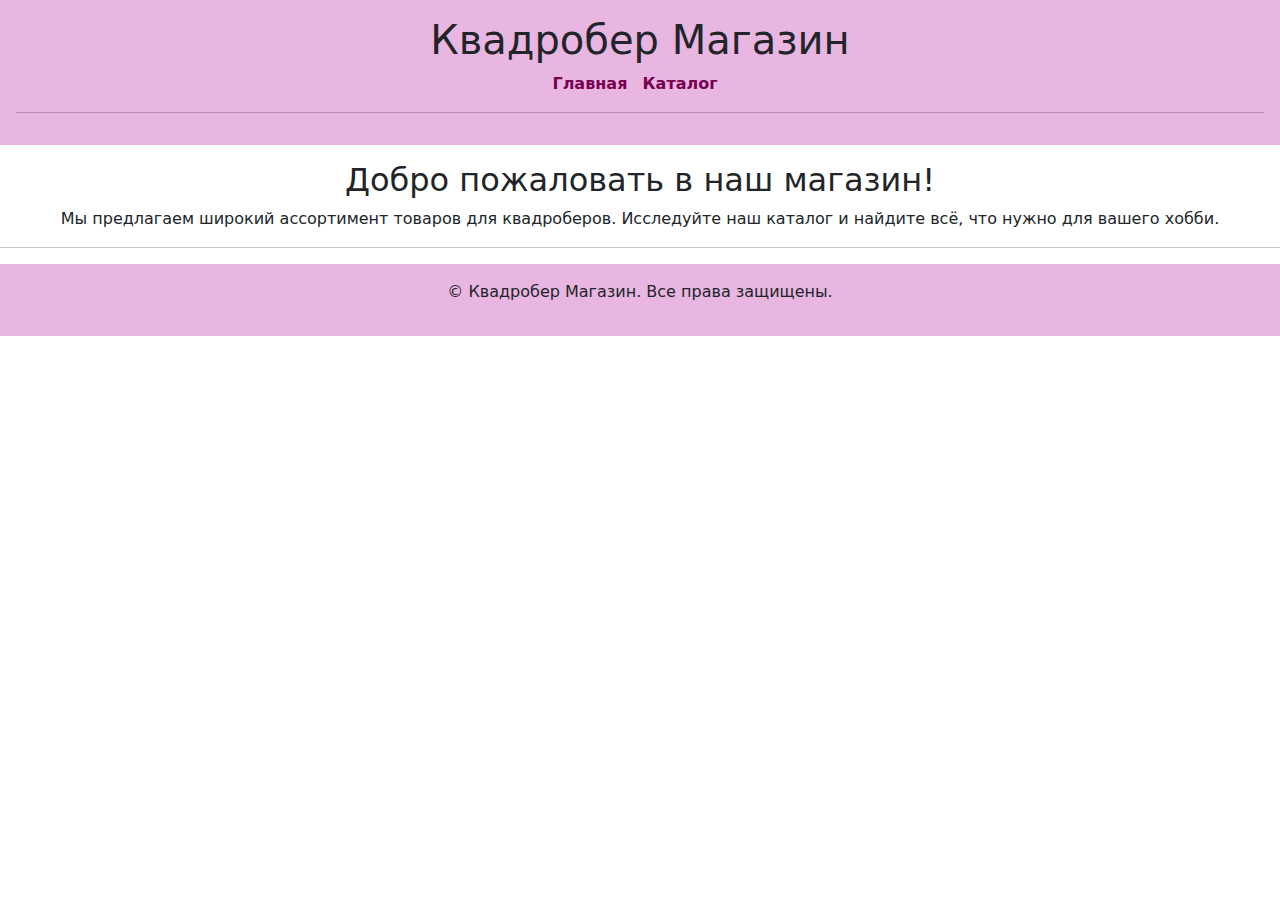
==== index.html @ 3cf5951e "init" ====
<!DOCTYPE html>
<html lang="ru">
<head>
    <meta charset="UTF-8">
    <link rel="stylesheet" href="css/style.css">
    <title>Квадробер Магазин</title>
    <link href="https://stackpath.bootstrapcdn.com/bootstrap/5.1.3/css/bootstrap.min.css" rel="stylesheet">
</head>
<body>
    <div class="header">
        <h1>Квадробер Магазин</h1>
        <nav>
            <ul>
                <li><a href="index.html">Главная</a></li>
                <li><a href="catalog.html">Каталог</a></li>
            </ul>
        </nav>
        <hr>
    </div>
    
    <div class="main-content">
        <h2>Добро пожаловать в наш магазин!</h2>
        <p>Мы предлагаем широкий ассортимент товаров для квадроберов. Исследуйте наш каталог и найдите всё, что нужно для вашего хобби.</p>
    </div>
    
    <hr>
    <div class="footer">
        <p>&copy; Квадробер Магазин. Все права защищены.</p>
    </div>

    <!-- Bootstrap JS + Popper.js -->
    <script src="https://cdnjs.cloudflare.com/ajax/libs/popper.js/2.11.6/umd/popper.min.js"></script>
    <script src="https://stackpath.bootstrapcdn.com/bootstrap/5.1.3/js/bootstrap.min.js"></script>
</body>
</html>
---- css/style.css ----
body {
    font-family: Arial, sans-serif;
    background-color: #f368c7; /* Цвет фона в палитре RGB */
}

.header, .footer {
    text-align: center;
    padding: 1em;
    background-color: #e9b6e1;
    margin-bottom: 1em;
}

.main-content {
    text-align: center;
}

.description {
    text-align: left;
    line-height: 24px;
    font-weight: 400;
    font-size: 16px;
    color: #0d020a;
    padding-left: 50px;
}

.characteristics-list {
    list-style-type: none;
    text-align: left;
}

.characteristics-list li {
    background-image: url('../images/marker.png');
    background-size: contain;
    background-repeat: no-repeat;
    padding-left: 20px;
    margin-left: 0;
    line-height: 20px;
}

nav ul {
    list-style-type: none; /* Убираем маркеры списка */
    padding: 0;
}

nav ul li {
    display: inline;
    margin-right: 10px;
}

nav ul li a {
    text-decoration: none;
    color: #790051; /* Цвет текста ссылок */
    font-size: 16px; /* Размер шрифта */
    font-weight: bold; /* Начертание шрифта */
}

.product {
    display: inline-block;
    margin: 10px;
    text-align: center;
}

.product img {
    width: 150px; /* Уменьшенная копия изображения */
    height: 150px;
}

.product-img {
    width: 300px;
    height: 300px;
}

h3 {
    color: #000;
    font-size: 18px;
    font-weight: 400;
    background-color: #e9b6e1;
}
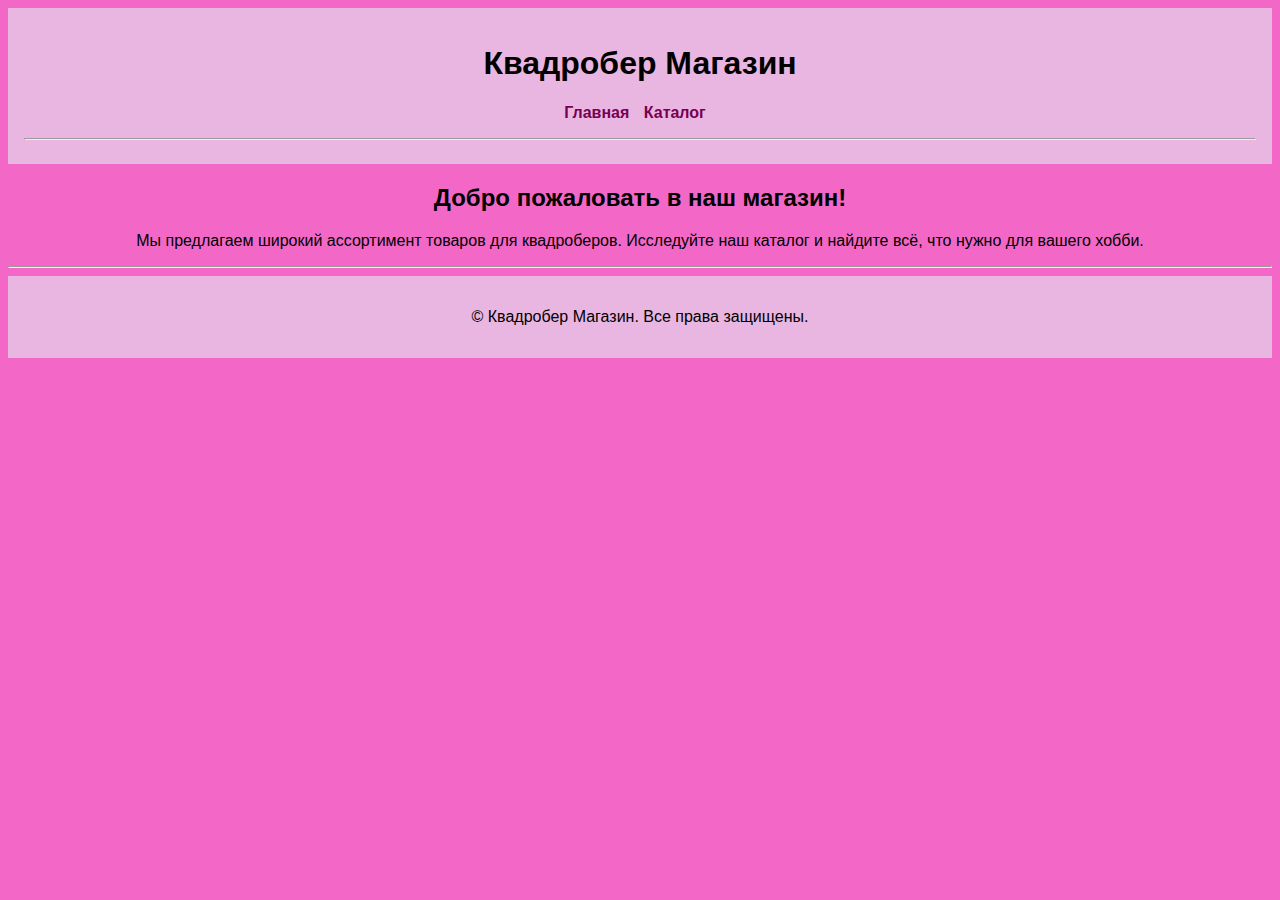
==== commit 7266638e: "add bootstrap" ====
--- a/index.html
+++ b/index.html
@@ -4,7 +4,6 @@
     <meta charset="UTF-8">
     <link rel="stylesheet" href="css/style.css">
     <title>Квадробер Магазин</title>
-    <link href="https://stackpath.bootstrapcdn.com/bootstrap/5.1.3/css/bootstrap.min.css" rel="stylesheet">
 </head>
 <body>
     <div class="header">
@@ -28,8 +27,5 @@
         <p>&copy; Квадробер Магазин. Все права защищены.</p>
     </div>
 
-    <!-- Bootstrap JS + Popper.js -->
-    <script src="https://cdnjs.cloudflare.com/ajax/libs/popper.js/2.11.6/umd/popper.min.js"></script>
-    <script src="https://stackpath.bootstrapcdn.com/bootstrap/5.1.3/js/bootstrap.min.js"></script>
 </body>
 </html>--- a/css/style.css
+++ b/css/style.css
@@ -20,7 +20,6 @@
     font-weight: 400;
     font-size: 16px;
     color: #0d020a;
-    padding-left: 50px;
 }
 
 .characteristics-list {
